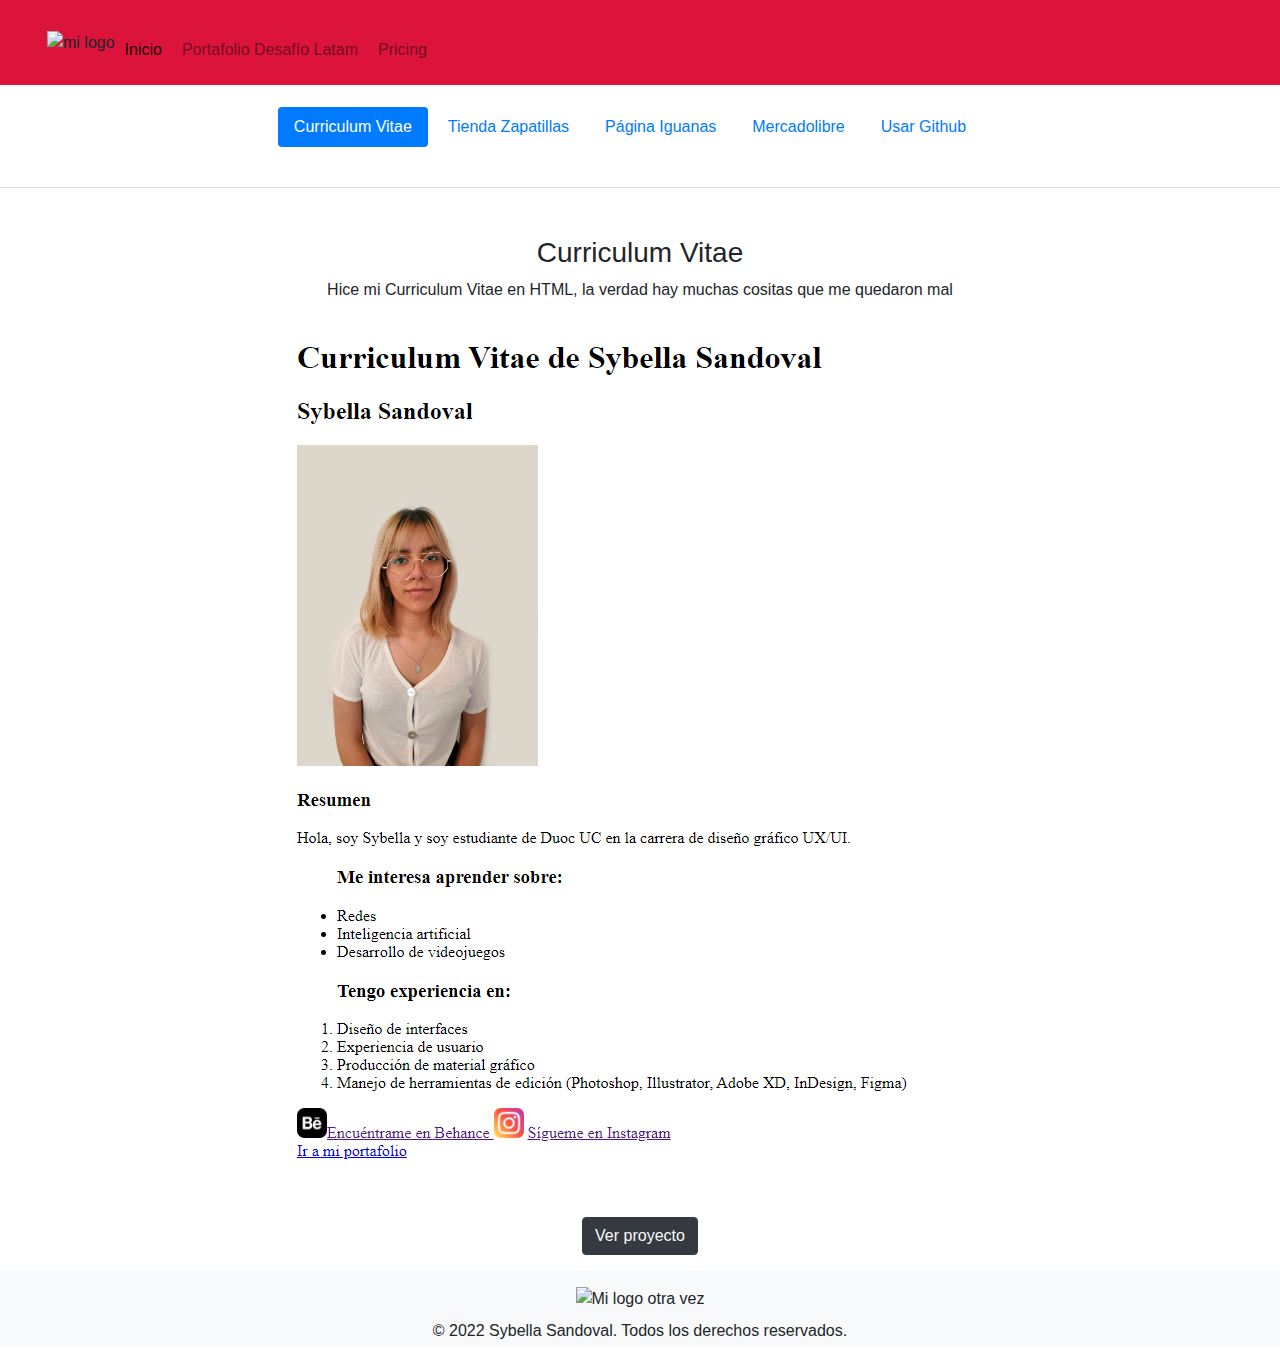
==== index.html @ ed0f919d "Puse los links de los proyectos" ====
<!DOCTYPE html>
<html lang="en">
<head>
    <meta charset="UTF-8">
    <meta http-equiv="X-UA-Compatible" content="IE=edge">
    <meta name="viewport" content="width=device-width, initial-scale=1.0">
    <title>Portafolio Sybella Sandoval</title>
  <link rel="stylesheet" href="css\style.css">
  <link rel="stylesheet" href="https://cdn.jsdelivr.net/npm/bootstrap@4.3.1/dist/css/bootstrap.min.css" integrity="sha384-ggOyR0iXCbMQv3Xipma34MD+dH/1fQ784/j6cY/iJTQUOhcWr7x9JvoRxT2MZw1T" crossorigin="anonymous">
  <script src="https://code.jquery.com/jquery-3.6.1.slim.js" integrity="sha256-tXm+sa1uzsbFnbXt8GJqsgi2Tw+m4BLGDof6eUPjbtk=" crossorigin="anonymous"></script>
  <script src="https://cdn.jsdelivr.net/npm/popper.js@1.14.7/dist/umd/popper.min.js" integrity="sha384-UO2eT0CpHqdSJQ6hJty5KVphtPhzWj9WO1clHTMGa3JDZwrnQq4sF86dIHNDz0W1" crossorigin="anonymous"></script>
  <script src="https://code.jquery.com/jquery-3.3.1.slim.min.js" integrity="sha384-q8i/X+965DzO0rT7abK41JStQIAqVgRVzpbzo5smXKp4YfRvH+8abtTE1Pi6jizo" crossorigin="anonymous"></script>
  <script src="https://cdn.jsdelivr.net/npm/bootstrap@4.3.1/dist/js/bootstrap.min.js" integrity="sha384-JjSmVgyd0p3pXB1rRibZUAYoIIy6OrQ6VrjIEaFf/nJGzIxFDsf4x0xIM+B07jRM" crossorigin="anonymous"></script>

<style>li{padding: 2px 2px;} ul { padding: 20px 20px 5px 20px;}</style>

</head>
<body>

<header class="header">
  <nav class="navbar navbar-expand-lg navbar-light sticky-top" style="background-color: crimson;">
    <div class="container-fluid">
      <a class="navbar-brand" href="#"></a> <img src="assets\img\" alt="mi logo">
      <button class="navbar-toggler" type="button" data-bs-toggle="collapse" data-bs-target="#navbarSupportedContent" aria-controls="navbarSupportedContent" aria-expanded="false" aria-label="Toggle navigation">
        <span class="navbar-toggler-icon"></span>
      </button>
      <div class="collapse navbar-collapse" id="navbarSupportedContent">
        <ul class="navbar-nav ms-auto mb-2 mb-lg-0">
          <li class="nav-item">
            <a class="nav-link active" aria-current="page" href="#">Inicio</a>
          </li>
          <li class="nav-item">
            <a class="nav-link" href="#">Portafolio Desafío Latam</a>

          </li>
          <li class="nav-item">
            <a class="nav-link" href="#">Pricing</a>
            </a>
          </li>
        </ul>
      </div>
    </div>
  </nav>
</header>










    <ul class="nav nav-pills mb-1 justify-content-center" id="mi-tabs">
  
        <li class="nav-item">
          <a class="nav-link active" data-toggle="pill" href="#first" aria-controls="first">Curriculum Vitae</a>
        </li>
        
        <li class="nav-item">
          <a class="nav-link" data-toggle="pill" href="#second" aria-controls="second">Tienda Zapatillas</a>
        </li>

        <li class="nav-item">
            <a class="nav-link" data-toggle="pill" href="#third" aria-controls="third">Página Iguanas</a>
          </li>
        
        <li class="nav-item">
            <a class="nav-link" data-toggle="pill" href="#fourth" aria-controls="fourth">Mercadolibre</a>
          </li>

          <li class="nav-item">
            <a class="nav-link" data-toggle="pill" href="#fifth" aria-controls="fifth">Usar Github</a>
          </li>

      </ul>


    <div class="tab-content">
  
        <div class="tab-pane active" id="first">
          <ul class="nav nav-tabs mb-5">
            <li> <a href="#1" data-toggle="tab"></a> </li>
          </ul> 
            <div class="tab-pane" id="1">

                    <h3 class="text-center">Curriculum Vitae</h3>
                    <div class="tab-description d-flex justify-content-center">
                        <p class="text-center"> Hice mi Curriculum Vitae en HTML, la verdad hay muchas cositas que me quedaron mal</p>
                    </div>
                    <div class="img-tab d-flex justify-content-center">
                        <img src="assets\img\CV.png" class="img-fluid" alt="Curriculum Vitae">
                    </div>
                    <div class="button-tab d-flex justify-content-center">
                        <button class="btn btn-dark my-3">
                            <a href="https://bellybelly21.github.io/Curriculum-Vitae-D1/" class="text-light" target="_blank">Ver proyecto</a>
                        </button>
                    </div>
                </div>
            </div>

            <div class="tab-pane fade" id="second">
                <ul class="nav nav-tabs mb-5">
                  <li> <a href="#2" data-toggle="tab"></a> </li>
                </ul> 
                  <div class="tab-pane" id="2">
      
                          <h3 class="text-center">Tienda Zapatillas</h3>
                          <div class="tab-description d-flex justify-content-center">
                              <p class="text-center"> Hice una tienda de Zapatillas (muy básica) con HTML y CSS</p>
                          </div>
                          <div class="img-tab d-flex justify-content-center">
                              <img src="assets\img\Tienda zapatillas.png" class="img-fluid" alt="Tienda Zapatillas">
                          </div>
                          <div class="button-tab d-flex justify-content-center">
                              <button class="btn btn-dark my-3">
                                  <a href="https://bellybelly21.github.io/Landingpage-D2/" class="text-light" target="_blank">Ver proyecto</a>
                              </button>
                          </div>
                      </div>
                  </div>

                  <div class="tab-pane fade" id="third">
                    <ul class="nav nav-tabs mb-5">
                      <li> <a href="#3" data-toggle="tab"></a> </li>
                    </ul> 
                      <div class="tab-pane" id="3">
          
                              <h3 class="text-center">Página Iguanas</h3>
                              <div class="tab-description d-flex justify-content-center">
                                  <p class="text-center"> Recreé una página de Iguanas desde Adobe XD, usando HTML y CSS</p>
                              </div>
                              <div class="img-tab d-flex justify-content-center">
                                  <img src="link.imagen.png" class="img-fluid" alt="Página Iguanas">
                              </div>
                              <div class="button-tab d-flex justify-content-center">
                                  <button class="btn btn-dark my-3">
                                      <a href="https://bellybelly21.github.io/Pagina-Iguanas-D3/" class="text-light" target="_blank">Ver proyecto</a>
                                  </button>
                              </div>
                          </div>
                      </div>

                      <div class="tab-pane fade" id="fourth">
                        <ul class="nav nav-tabs mb-5">
                          <li> <a href="#4" data-toggle="tab"></a> </li>
                        </ul> 
                          <div class="tab-pane" id="4">
              
                                  <h3 class="text-center">Mercadolibre</h3>
                                  <div class="tab-description d-flex justify-content-center">
                                      <p class="text-center">Recreé la página de Mercadolibre, usando HTML, CSS y Bootstrap</p>
                                  </div>
                                  <div class="img-tab d-flex justify-content-center">
                                      <img src="assets\img\Mercadolibre.png" class="img-fluid" alt="Mercadolibre">
                                  </div>
                                  <div class="button-tab d-flex justify-content-center">
                                      <button class="btn btn-dark my-3">
                                          <a href="https://bellybelly21.github.io/Mercadolibre-D4/" class="text-light" target="_blank">Ver proyecto</a>
                                      </button>
                                  </div>
                              </div>
                          </div>

                          <div class="tab-pane fade" id="fifth">
                            <ul class="nav nav-tabs mb-5">
                              <li> <a href="#5" data-toggle="tab"></a> </li>
                            </ul> 
                              <div class="tab-pane" id="5">
                  
                                      <h3 class="text-center">Usar Github</h3>
                                      <div class="tab-description d-flex justify-content-center">
                                          <p class="text-center">Aprendí a usar Github, hice un fork y 5 commits al proyecto de alguien y edité su proyecto </p>
                                      </div>
                                      <div class="img-tab d-flex justify-content-center">
                                          <img src="link.imagen.png" class="img-fluid" alt="Mercadolibre">
                                      </div>
                                      <div class="button-tab d-flex justify-content-center">
                                          <button class="btn btn-dark my-3">
                                              <a href="https://bellybelly21.github.io/fdsw-github/" class="text-light" target="_blank">Ver proyecto</a>
                                          </button>
                                      </div>
                                  </div>
                              </div>


          </div>
          
        </div>


<div class="container-fluid bg-light text-center mx-auto">
  <div class="row-1">
      <div class="col pt-3">
      <img src="assets\img\logo" alt="Mi logo otra vez" width="120px">
      <p class="pt-2 pb-1">&copy; 2022 Sybella Sandoval. Todos los derechos reservados.</p> 
      </div>
  </div>
</div>

</body>
</html>
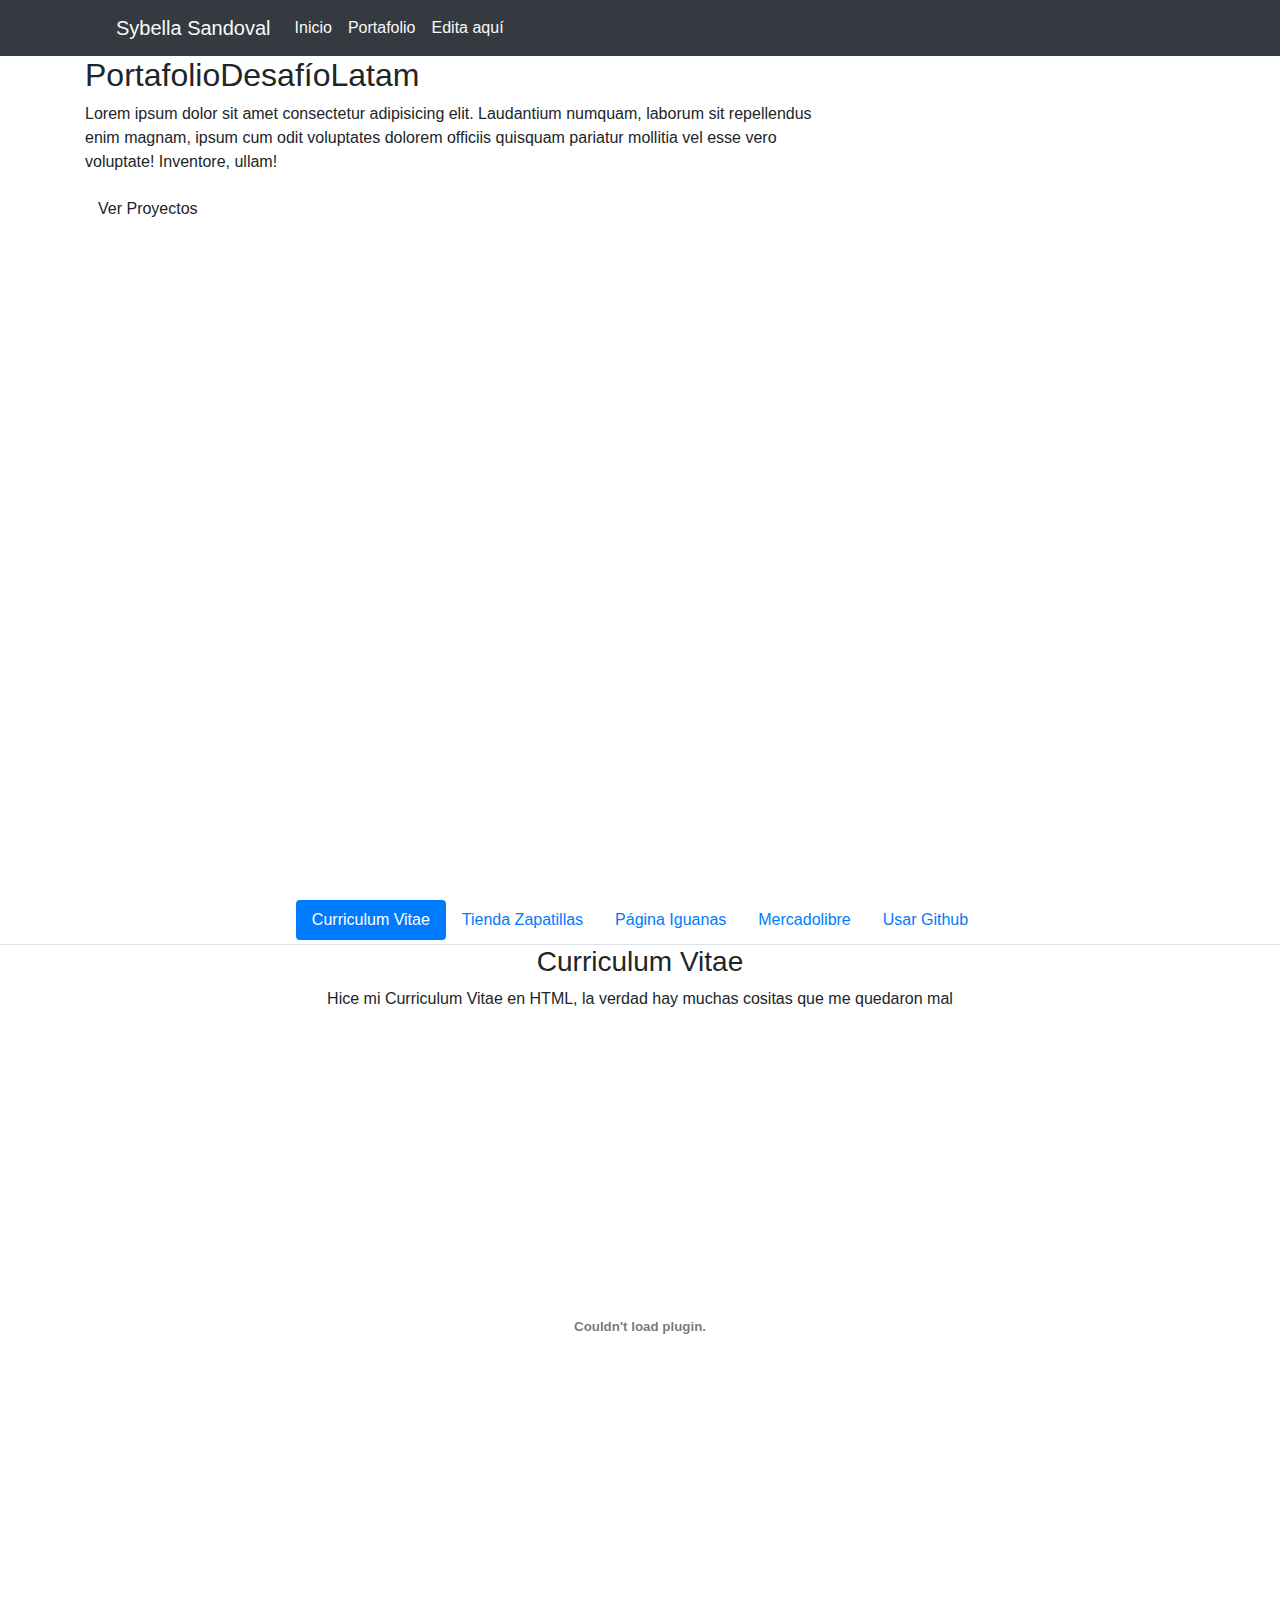
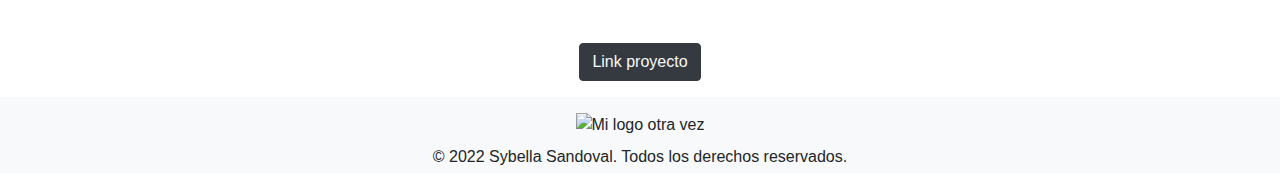
==== commit 1c58a9ea: "Finalmente me toma el style.css" ====
--- a/index.html
+++ b/index.html
@@ -5,46 +5,59 @@
     <meta http-equiv="X-UA-Compatible" content="IE=edge">
     <meta name="viewport" content="width=device-width, initial-scale=1.0">
     <title>Portafolio Sybella Sandoval</title>
-  <link rel="stylesheet" href="css\style.css">
-  <link rel="stylesheet" href="https://cdn.jsdelivr.net/npm/bootstrap@4.3.1/dist/css/bootstrap.min.css" integrity="sha384-ggOyR0iXCbMQv3Xipma34MD+dH/1fQ784/j6cY/iJTQUOhcWr7x9JvoRxT2MZw1T" crossorigin="anonymous">
+  <link rel="stylesheet" href="https://cdn.jsdelivr.net/npm/bootstrap@4.3.1/dist/css/bootstrap.min.css" 
+  integrity="sha384-ggOyR0iXCbMQv3Xipma34MD+dH/1fQ784/j6cY/iJTQUOhcWr7x9JvoRxT2MZw1T" crossorigin="anonymous">
+  <link rel="stylesheet" href="assets\css\style.css">
   <script src="https://code.jquery.com/jquery-3.6.1.slim.js" integrity="sha256-tXm+sa1uzsbFnbXt8GJqsgi2Tw+m4BLGDof6eUPjbtk=" crossorigin="anonymous"></script>
-  <script src="https://cdn.jsdelivr.net/npm/popper.js@1.14.7/dist/umd/popper.min.js" integrity="sha384-UO2eT0CpHqdSJQ6hJty5KVphtPhzWj9WO1clHTMGa3JDZwrnQq4sF86dIHNDz0W1" crossorigin="anonymous"></script>
-  <script src="https://code.jquery.com/jquery-3.3.1.slim.min.js" integrity="sha384-q8i/X+965DzO0rT7abK41JStQIAqVgRVzpbzo5smXKp4YfRvH+8abtTE1Pi6jizo" crossorigin="anonymous"></script>
-  <script src="https://cdn.jsdelivr.net/npm/bootstrap@4.3.1/dist/js/bootstrap.min.js" integrity="sha384-JjSmVgyd0p3pXB1rRibZUAYoIIy6OrQ6VrjIEaFf/nJGzIxFDsf4x0xIM+B07jRM" crossorigin="anonymous"></script>
-
-<style>li{padding: 2px 2px;} ul { padding: 20px 20px 5px 20px;}</style>
 
 </head>
 <body>
 
 <header class="header">
-  <nav class="navbar navbar-expand-lg navbar-light sticky-top" style="background-color: crimson;">
+<div class="bg-dark">
+  <div class="container">
+  <nav class="navbar navbar-expand-lg">
     <div class="container-fluid">
-      <a class="navbar-brand" href="#"></a> <img src="assets\img\" alt="mi logo">
-      <button class="navbar-toggler" type="button" data-bs-toggle="collapse" data-bs-target="#navbarSupportedContent" aria-controls="navbarSupportedContent" aria-expanded="false" aria-label="Toggle navigation">
-        <span class="navbar-toggler-icon"></span>
+      <a class="navbar-brand display-5 text-light" href="#">Sybella Sandoval</a>
+      <button class="navbar-toggler" type="button" data-bs-toggle="collapse" data-bs-target="#navbarSupportedContent" aria-controls="navbarSupportedContent" aria-expanded="true" aria-label="Toggle navigation">
+        <span class="navbar-toggler-icon">
+      <span class="navbar-toggler-icon"><li class="nav-item">
+        <a class="nav-link text-light" href="#portfolio"></a>
+        </li></span>
       </button>
-      <div class="collapse navbar-collapse" id="navbarSupportedContent">
+
+      <div class="navbar-collapse collapse show" id="navbarSupportedContent">
         <ul class="navbar-nav ms-auto mb-2 mb-lg-0">
           <li class="nav-item">
-            <a class="nav-link active" aria-current="page" href="#">Inicio</a>
-          </li>
-          <li class="nav-item">
-            <a class="nav-link" href="#">Portafolio Desafío Latam</a>
-
-          </li>
-          <li class="nav-item">
-            <a class="nav-link" href="#">Pricing</a>
-            </a>
+            <a class="nav-link active text-light" aria-current="page" href="#header">Inicio</a>
+          </li>
+          <li class="nav-item">
+            <a class="nav-link text-light" href="#portafolio">Portafolio</a>
+          </li>
+          <li class="nav-item">
+            <a class="nav-link text-light" href="link para editar.html">Edita aquí</a>
           </li>
         </ul>
       </div>
     </div>
   </nav>
+  </div>
+</div>
+
+<div class="text-header d-flex align-item-center">
+  <div class="container">
+    <div class="row">
+      <div class="col-sm-8">
+        <h2>Portafolio<span><italic>DesafíoLatam</italic></span></h2>
+        <p>Lorem ipsum dolor sit amet consectetur adipisicing elit. Laudantium numquam, laborum sit repellendus enim magnam, ipsum cum odit voluptates dolorem officiis quisquam pariatur mollitia vel esse vero voluptate! Inventore, ullam!</p>
+        <a href="#Portafolio" class="btn btn-yo"> <span>Ver Proyectos</span> </a>
+      </div>
+    </div>
+  </div>
+</div>
+
+
 </header>
-
-
-
 
 
 
@@ -79,117 +92,111 @@
 
     <div class="tab-content">
   
-        <div class="tab-pane active" id="first">
+      <div class="tab-pane active" id="first">
+        <ul class="nav nav-tabs">
+          <li> <a href="#1" data-toggle="tab"></a> </li>
+        </ul> 
+        <div class="tab-pane" id="1">
+
+        <h3 class="text-center">Curriculum Vitae</h3>
+        <div class="tab-description d-flex justify-content-center">
+          <p class="text-center"> Hice mi Curriculum Vitae en HTML, la verdad hay muchas cositas que me quedaron mal</p>
+        </div>
+        <div class="img-tab d-flex justify-content-center">
+          <embed src="assets\pdf\CV Sybella Sandoval.pdf" type="application/pdf" width="70%" height="600px" />
+        </div>
+        <div class="button-tab d-flex justify-content-center">
+          <button class="btn btn-dark my-3">
+            <a href="https://bellybelly21.github.io/Curriculum-Vitae-D1/" class="text-light" target="_blank">Link proyecto</a>
+          </button>
+        </div>
+      </div>
+      </div>
+
+      <div class="tab-pane fade" id="second">
+         <ul class="nav nav-tabs mb-5">
+          <li> <a href="#2" data-toggle="tab"></a> </li>
+          </ul> 
+        <div class="tab-pane" id="2">
+        <h3 class="text-center">Tienda Zapatillas</h3>
+          <div class="tab-description d-flex justify-content-center">
+            <p class="text-center"> Hice una tienda de Zapatillas (muy básica) con HTML y CSS</p>
+          </div>
+        <div class="img-tab d-flex justify-content-center">
+          <embed src="assets\pdf\Landing page.pdf" type="application/pdf" width="70%" height="600px" />
+        </div>
+        <div class="button-tab d-flex justify-content-center">
+          <button class="btn btn-dark my-3">
+          <a href="https://bellybelly21.github.io/Landingpage-D2/" class="text-light" target="_blank">Link proyecto</a>
+          </button>
+        </div>
+        </div>
+      </div>
+
+      <div class="tab-pane fade" id="third">
           <ul class="nav nav-tabs mb-5">
-            <li> <a href="#1" data-toggle="tab"></a> </li>
+            <li> <a href="#3" data-toggle="tab"></a> </li>
           </ul> 
-            <div class="tab-pane" id="1">
-
-                    <h3 class="text-center">Curriculum Vitae</h3>
-                    <div class="tab-description d-flex justify-content-center">
-                        <p class="text-center"> Hice mi Curriculum Vitae en HTML, la verdad hay muchas cositas que me quedaron mal</p>
-                    </div>
-                    <div class="img-tab d-flex justify-content-center">
-                        <img src="assets\img\CV.png" class="img-fluid" alt="Curriculum Vitae">
-                    </div>
-                    <div class="button-tab d-flex justify-content-center">
-                        <button class="btn btn-dark my-3">
-                            <a href="https://bellybelly21.github.io/Curriculum-Vitae-D1/" class="text-light" target="_blank">Ver proyecto</a>
-                        </button>
-                    </div>
-                </div>
-            </div>
-
-            <div class="tab-pane fade" id="second">
-                <ul class="nav nav-tabs mb-5">
-                  <li> <a href="#2" data-toggle="tab"></a> </li>
-                </ul> 
-                  <div class="tab-pane" id="2">
-      
-                          <h3 class="text-center">Tienda Zapatillas</h3>
-                          <div class="tab-description d-flex justify-content-center">
-                              <p class="text-center"> Hice una tienda de Zapatillas (muy básica) con HTML y CSS</p>
-                          </div>
-                          <div class="img-tab d-flex justify-content-center">
-                              <img src="assets\img\Tienda zapatillas.png" class="img-fluid" alt="Tienda Zapatillas">
-                          </div>
-                          <div class="button-tab d-flex justify-content-center">
-                              <button class="btn btn-dark my-3">
-                                  <a href="https://bellybelly21.github.io/Landingpage-D2/" class="text-light" target="_blank">Ver proyecto</a>
-                              </button>
-                          </div>
-                      </div>
-                  </div>
-
-                  <div class="tab-pane fade" id="third">
-                    <ul class="nav nav-tabs mb-5">
-                      <li> <a href="#3" data-toggle="tab"></a> </li>
-                    </ul> 
-                      <div class="tab-pane" id="3">
+          <div class="tab-pane" id="3">
+          <h3 class="text-center">Página Iguanas</h3>
+          <div class="tab-description d-flex justify-content-center">
+            <p class="text-center"> Recreé una página de Iguanas desde Adobe XD, usando HTML y CSS</p>
+          </div>
+          <div class="img-tab d-flex justify-content-center">
+            <embed src="assets\pdf\Iguanas.pdf" type="application/pdf" width="70%" height="600px" />
+          </div>
+          <div class="button-tab d-flex justify-content-center">
+            <button class="btn btn-dark my-3">
+            <a href="https://bellybelly21.github.io/Pagina-Iguanas-D3/" class="text-light" target="_blank">Link proyecto</a>
+            </button>
+          </div>
+          </div>
+      </div>
+
+      <div class="tab-pane fade" id="fourth">
+        <ul class="nav nav-tabs mb-5">
+          <li> <a href="#4" data-toggle="tab"></a> </li>
+        </ul> 
+        <div class="tab-pane" id="4">
+        <h3 class="text-center">Mercadolibre</h3>
+        <div class="tab-description d-flex justify-content-center">
+          <p class="text-center">Recreé la página de Mercadolibre, usando HTML, CSS y Bootstrap</p>
+        </div>
+        <div class="img-tab d-flex justify-content-center">
+          <embed src="assets\pdf\Mercadolibre.pdf" type="application/pdf" width="70%" height="600px" />
+        </div>
+        <div class="button-tab d-flex justify-content-center">
+          <button class="btn btn-dark my-3">
+          <a href="https://bellybelly21.github.io/Mercadolibre-D4/" class="text-light" target="_blank">Link proyecto</a>
+          </button>
+      </div>
+      </div>
+      </div>
+
+      <div class="tab-pane fade" id="fifth">
+        <ul class="nav nav-tabs mb-5">
+          <li> <a href="#5" data-toggle="tab"></a> </li>
+        </ul> 
+      <div class="tab-pane" id="5">
+      <h3 class="text-center">Usar Github</h3>
+      <div class="tab-description d-flex justify-content-center">
+        <p class="text-center">Aprendí a usar Github, hice un fork y 5 commits al proyecto de alguien y edité su proyecto </p>
+      </div>
+      <div class="img-tab d-flex justify-content-center">
+        <embed src="assets\pdf\Github.pdf" type="application/pdf" width="70%" height="600px" />
+      </div>
+      <div class="button-tab d-flex justify-content-center">
+        <button class="btn btn-dark my-3">
+          <a href="https://bellybelly21.github.io/fdsw-github/" class="text-light" target="_blank">Link proyecto</a>
+        </button>
+      </div>
+      </div>
+      </div>
+
+
+     </div>
           
-                              <h3 class="text-center">Página Iguanas</h3>
-                              <div class="tab-description d-flex justify-content-center">
-                                  <p class="text-center"> Recreé una página de Iguanas desde Adobe XD, usando HTML y CSS</p>
-                              </div>
-                              <div class="img-tab d-flex justify-content-center">
-                                  <img src="link.imagen.png" class="img-fluid" alt="Página Iguanas">
-                              </div>
-                              <div class="button-tab d-flex justify-content-center">
-                                  <button class="btn btn-dark my-3">
-                                      <a href="https://bellybelly21.github.io/Pagina-Iguanas-D3/" class="text-light" target="_blank">Ver proyecto</a>
-                                  </button>
-                              </div>
-                          </div>
-                      </div>
-
-                      <div class="tab-pane fade" id="fourth">
-                        <ul class="nav nav-tabs mb-5">
-                          <li> <a href="#4" data-toggle="tab"></a> </li>
-                        </ul> 
-                          <div class="tab-pane" id="4">
-              
-                                  <h3 class="text-center">Mercadolibre</h3>
-                                  <div class="tab-description d-flex justify-content-center">
-                                      <p class="text-center">Recreé la página de Mercadolibre, usando HTML, CSS y Bootstrap</p>
-                                  </div>
-                                  <div class="img-tab d-flex justify-content-center">
-                                      <img src="assets\img\Mercadolibre.png" class="img-fluid" alt="Mercadolibre">
-                                  </div>
-                                  <div class="button-tab d-flex justify-content-center">
-                                      <button class="btn btn-dark my-3">
-                                          <a href="https://bellybelly21.github.io/Mercadolibre-D4/" class="text-light" target="_blank">Ver proyecto</a>
-                                      </button>
-                                  </div>
-                              </div>
-                          </div>
-
-                          <div class="tab-pane fade" id="fifth">
-                            <ul class="nav nav-tabs mb-5">
-                              <li> <a href="#5" data-toggle="tab"></a> </li>
-                            </ul> 
-                              <div class="tab-pane" id="5">
-                  
-                                      <h3 class="text-center">Usar Github</h3>
-                                      <div class="tab-description d-flex justify-content-center">
-                                          <p class="text-center">Aprendí a usar Github, hice un fork y 5 commits al proyecto de alguien y edité su proyecto </p>
-                                      </div>
-                                      <div class="img-tab d-flex justify-content-center">
-                                          <img src="link.imagen.png" class="img-fluid" alt="Mercadolibre">
-                                      </div>
-                                      <div class="button-tab d-flex justify-content-center">
-                                          <button class="btn btn-dark my-3">
-                                              <a href="https://bellybelly21.github.io/fdsw-github/" class="text-light" target="_blank">Ver proyecto</a>
-                                          </button>
-                                      </div>
-                                  </div>
-                              </div>
-
-
-          </div>
-          
-        </div>
-
-
+<footer>
 <div class="container-fluid bg-light text-center mx-auto">
   <div class="row-1">
       <div class="col pt-3">
@@ -198,6 +205,9 @@
       </div>
   </div>
 </div>
-
+</footer>
+
+<script src="https://cdn.jsdelivr.net/npm/@popperjs/core@2.11.6/dist/umd/popper.min.js" integrity="sha384-oBqDVmMz9ATKxIep9tiCxS/Z9fNfEXiDAYTujMAeBAsjFuCZSmKbSSUnQlmh/jp3" crossorigin="anonymous"></script>
+<script src="https://cdn.jsdelivr.net/npm/bootstrap@4.3.1/dist/js/bootstrap.min.js" integrity="sha384-JjSmVgyd0p3pXB1rRibZUAYoIIy6OrQ6VrjIEaFf/nJGzIxFDsf4x0xIM+B07jRM" crossorigin="anonymous"></script>
 </body>
 </html>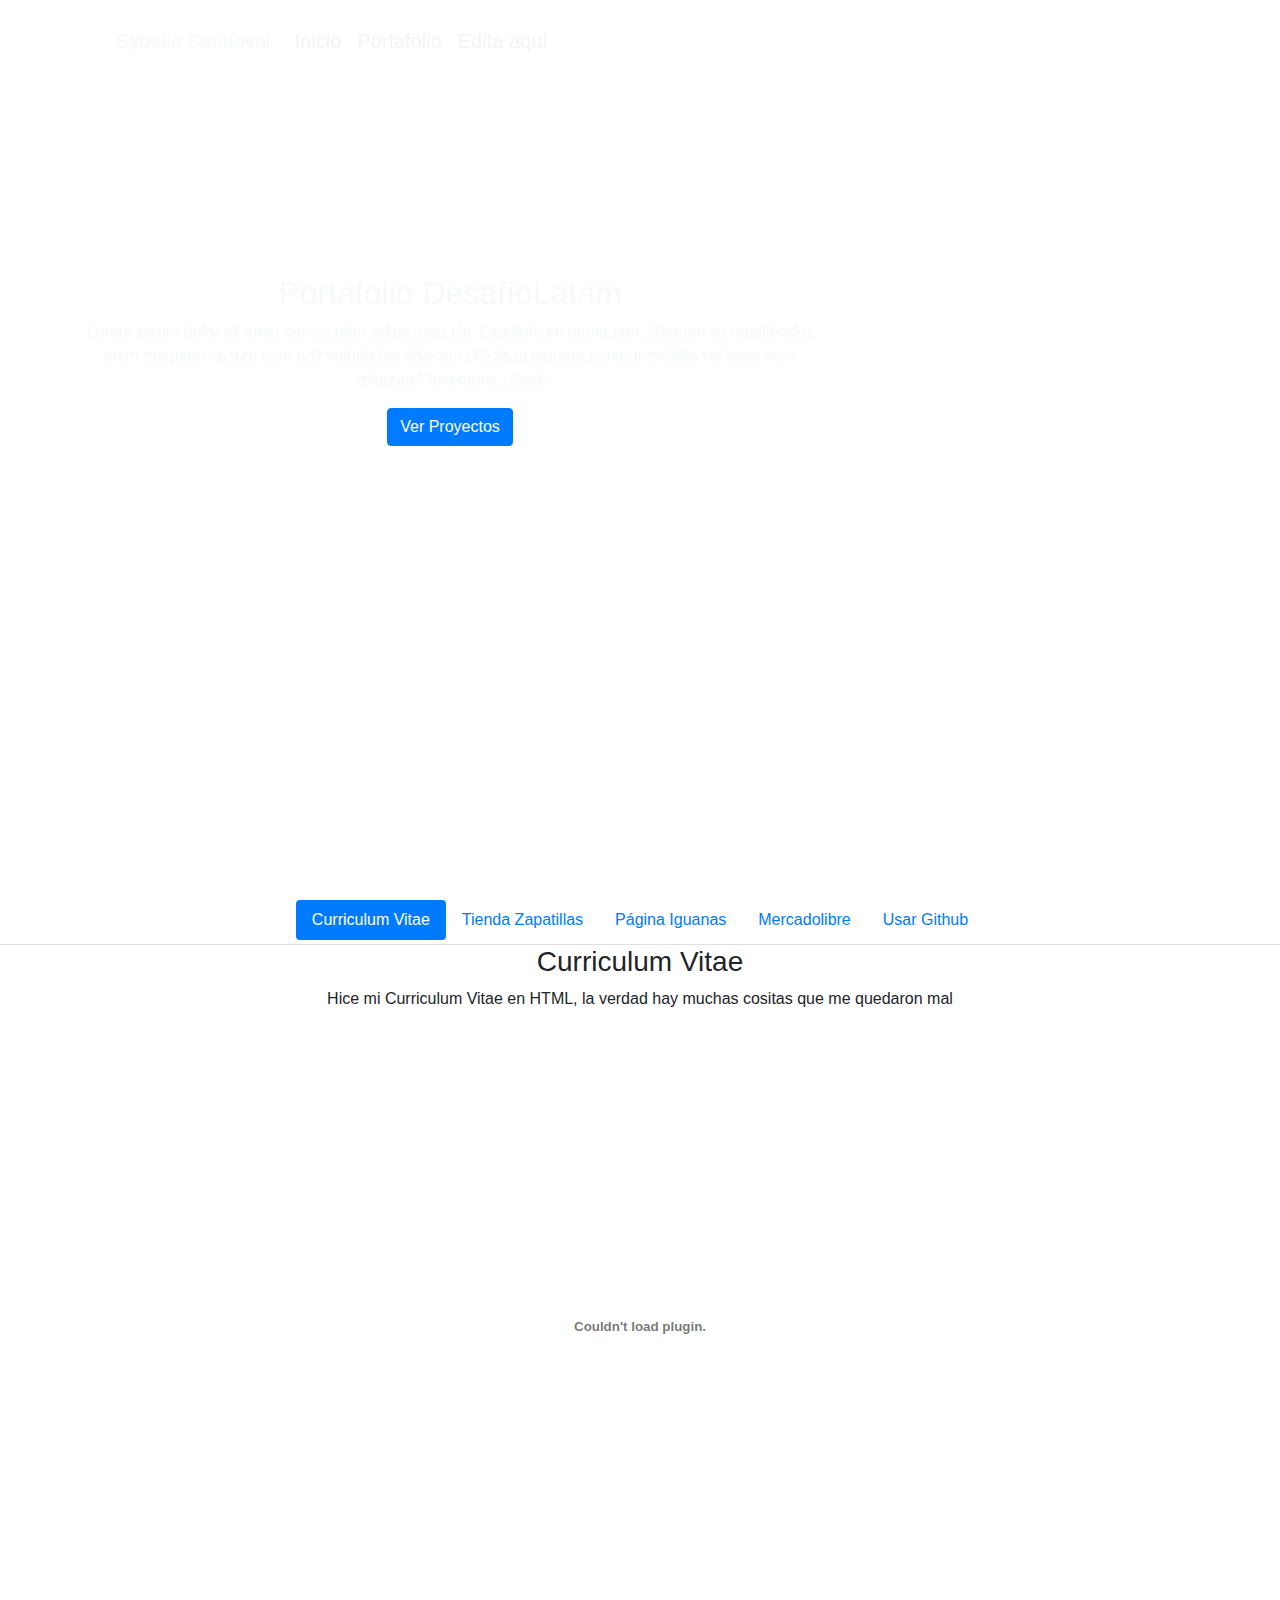
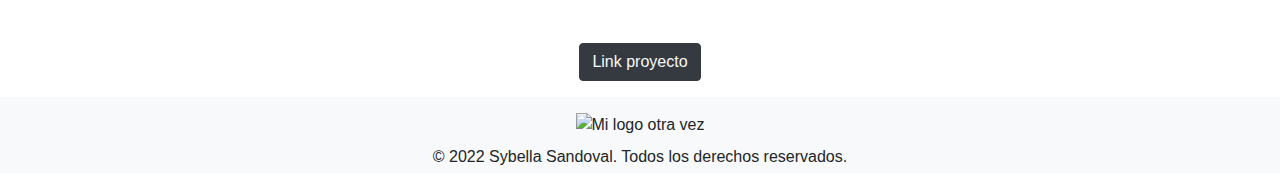
==== commit dacaa23c: "un montón de cambios" ====
--- a/index.html
+++ b/index.html
@@ -5,29 +5,28 @@
     <meta http-equiv="X-UA-Compatible" content="IE=edge">
     <meta name="viewport" content="width=device-width, initial-scale=1.0">
     <title>Portafolio Sybella Sandoval</title>
-  <link rel="stylesheet" href="https://cdn.jsdelivr.net/npm/bootstrap@4.3.1/dist/css/bootstrap.min.css" 
-  integrity="sha384-ggOyR0iXCbMQv3Xipma34MD+dH/1fQ784/j6cY/iJTQUOhcWr7x9JvoRxT2MZw1T" crossorigin="anonymous">
-  <link rel="stylesheet" href="assets\css\style.css">
-  <script src="https://code.jquery.com/jquery-3.6.1.slim.js" integrity="sha256-tXm+sa1uzsbFnbXt8GJqsgi2Tw+m4BLGDof6eUPjbtk=" crossorigin="anonymous"></script>
-
 </head>
+<link rel="stylesheet" href="https://cdn.jsdelivr.net/npm/bootstrap@4.3.1/dist/css/bootstrap.min.css" 
+integrity="sha384-ggOyR0iXCbMQv3Xipma34MD+dH/1fQ784/j6cY/iJTQUOhcWr7x9JvoRxT2MZw1T" crossorigin="anonymous">
+<link rel="stylesheet" href="assets\css\style.css">
+<script src="https://code.jquery.com/jquery-3.6.1.slim.js" integrity="sha256-tXm+sa1uzsbFnbXt8GJqsgi2Tw+m4BLGDof6eUPjbtk=" crossorigin="anonymous"></script>
+<script src="https://cdn.jsdelivr.net/npm/@popperjs/core@2.11.6/dist/umd/popper.min.js" integrity="sha384-oBqDVmMz9ATKxIep9tiCxS/Z9fNfEXiDAYTujMAeBAsjFuCZSmKbSSUnQlmh/jp3" crossorigin="anonymous"></script>
+<script src="https://cdn.jsdelivr.net/npm/bootstrap@4.3.1/dist/js/bootstrap.min.js" integrity="sha384-JjSmVgyd0p3pXB1rRibZUAYoIIy6OrQ6VrjIEaFf/nJGzIxFDsf4x0xIM+B07jRM" crossorigin="anonymous"></script>
 <body>
 
-<header class="header">
-<div class="bg-dark">
+<header class="header ">
+<div class="navbar_style navbar navbar-expand-lg navbar-dark">
   <div class="container">
   <nav class="navbar navbar-expand-lg">
-    <div class="container-fluid">
+    <div class="container-fluid justify-content-center">
       <a class="navbar-brand display-5 text-light" href="#">Sybella Sandoval</a>
-      <button class="navbar-toggler" type="button" data-bs-toggle="collapse" data-bs-target="#navbarSupportedContent" aria-controls="navbarSupportedContent" aria-expanded="true" aria-label="Toggle navigation">
-        <span class="navbar-toggler-icon">
-      <span class="navbar-toggler-icon"><li class="nav-item">
-        <a class="nav-link text-light" href="#portfolio"></a>
-        </li></span>
+      <button class="navbar-toggler" type="button" data-bs-toggle="collapse" data-bs-target="collapsibleNavbar" aria-controls="navbarSupportedContent" aria-expanded="true" aria-label="Toggle navigation">
+        <span class="navbar-toggler-icon my-toggler">
+      </span>
       </button>
 
-      <div class="navbar-collapse collapse show" id="navbarSupportedContent">
-        <ul class="navbar-nav ms-auto mb-2 mb-lg-0">
+      <div class="navbar-collapse collapse show" id="collapsibleNavbar">
+        <ul class="navg navbar-nav">
           <li class="nav-item">
             <a class="nav-link active text-light" aria-current="page" href="#header">Inicio</a>
           </li>
@@ -44,13 +43,13 @@
   </div>
 </div>
 
-<div class="text-header d-flex align-item-center">
-  <div class="container">
-    <div class="row">
-      <div class="col-sm-8">
-        <h2>Portafolio<span><italic>DesafíoLatam</italic></span></h2>
+<div class="text-center text-light display-5 pt-5">
+  <div class="container pt-5">
+    <div class="row pt-5">
+      <div class="col-sm-8 pt-5">
+        <h2>Portafolio <span><italic>DesafíoLatam</italic></span></h2>
         <p>Lorem ipsum dolor sit amet consectetur adipisicing elit. Laudantium numquam, laborum sit repellendus enim magnam, ipsum cum odit voluptates dolorem officiis quisquam pariatur mollitia vel esse vero voluptate! Inventore, ullam!</p>
-        <a href="#Portafolio" class="btn btn-yo"> <span>Ver Proyectos</span> </a>
+        <a href="#Portafolio" class="btn btn-primary"> <span>Ver Proyectos</span> </a>
       </div>
     </div>
   </div>
@@ -64,8 +63,8 @@
 
 
 
-
-    <ul class="nav nav-pills mb-1 justify-content-center" id="mi-tabs">
+<section id="portafolio">
+    <ul class="nav nav-pills mb-1 justify-content-center">
   
         <li class="nav-item">
           <a class="nav-link active" data-toggle="pill" href="#first" aria-controls="first">Curriculum Vitae</a>
@@ -195,6 +194,7 @@
 
 
      </div>
+    </section>
           
 <footer>
 <div class="container-fluid bg-light text-center mx-auto">
@@ -207,7 +207,5 @@
 </div>
 </footer>
 
-<script src="https://cdn.jsdelivr.net/npm/@popperjs/core@2.11.6/dist/umd/popper.min.js" integrity="sha384-oBqDVmMz9ATKxIep9tiCxS/Z9fNfEXiDAYTujMAeBAsjFuCZSmKbSSUnQlmh/jp3" crossorigin="anonymous"></script>
-<script src="https://cdn.jsdelivr.net/npm/bootstrap@4.3.1/dist/js/bootstrap.min.js" integrity="sha384-JjSmVgyd0p3pXB1rRibZUAYoIIy6OrQ6VrjIEaFf/nJGzIxFDsf4x0xIM+B07jRM" crossorigin="anonymous"></script>
 </body>
 </html>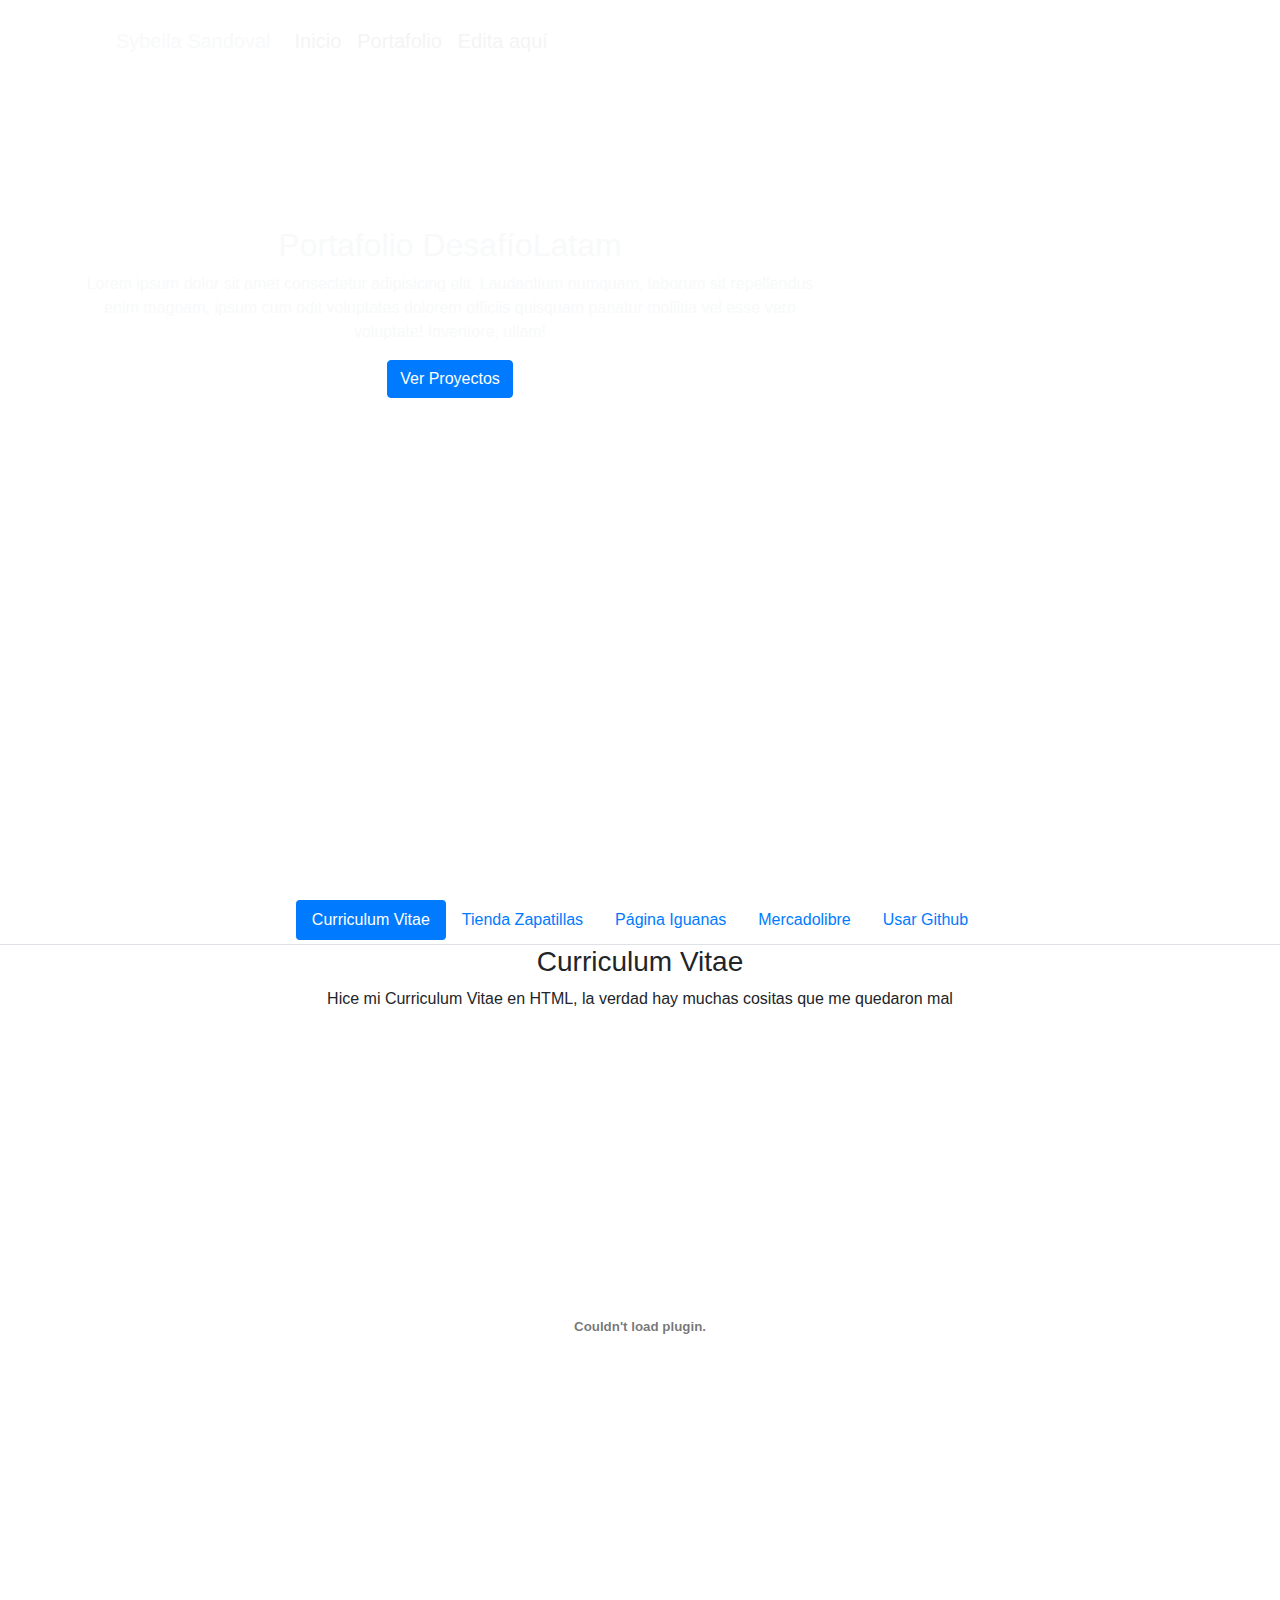
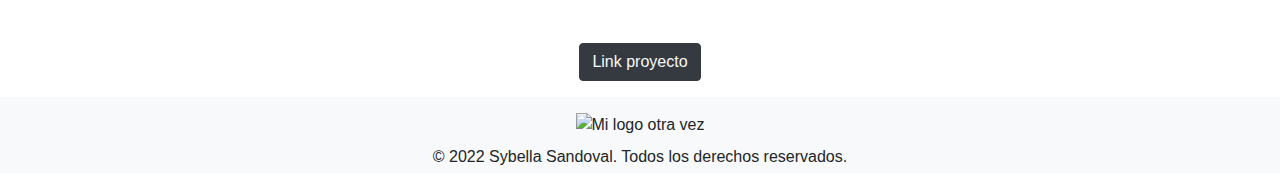
==== commit 210845af: "cosas" ====
--- a/index.html
+++ b/index.html
@@ -14,7 +14,7 @@
 <script src="https://cdn.jsdelivr.net/npm/bootstrap@4.3.1/dist/js/bootstrap.min.js" integrity="sha384-JjSmVgyd0p3pXB1rRibZUAYoIIy6OrQ6VrjIEaFf/nJGzIxFDsf4x0xIM+B07jRM" crossorigin="anonymous"></script>
 <body>
 
-<header class="header ">
+<header class="header">
 <div class="navbar_style navbar navbar-expand-lg navbar-dark">
   <div class="container">
   <nav class="navbar navbar-expand-lg">
@@ -43,13 +43,13 @@
   </div>
 </div>
 
-<div class="text-center text-light display-5 pt-5">
+<div class="text-center text-light">
   <div class="container pt-5">
     <div class="row pt-5">
       <div class="col-sm-8 pt-5">
         <h2>Portafolio <span><italic>DesafíoLatam</italic></span></h2>
         <p>Lorem ipsum dolor sit amet consectetur adipisicing elit. Laudantium numquam, laborum sit repellendus enim magnam, ipsum cum odit voluptates dolorem officiis quisquam pariatur mollitia vel esse vero voluptate! Inventore, ullam!</p>
-        <a href="#Portafolio" class="btn btn-primary"> <span>Ver Proyectos</span> </a>
+        <a href="#portafolio" class="btn btn-primary"> <span>Ver Proyectos</span> </a>
       </div>
     </div>
   </div>
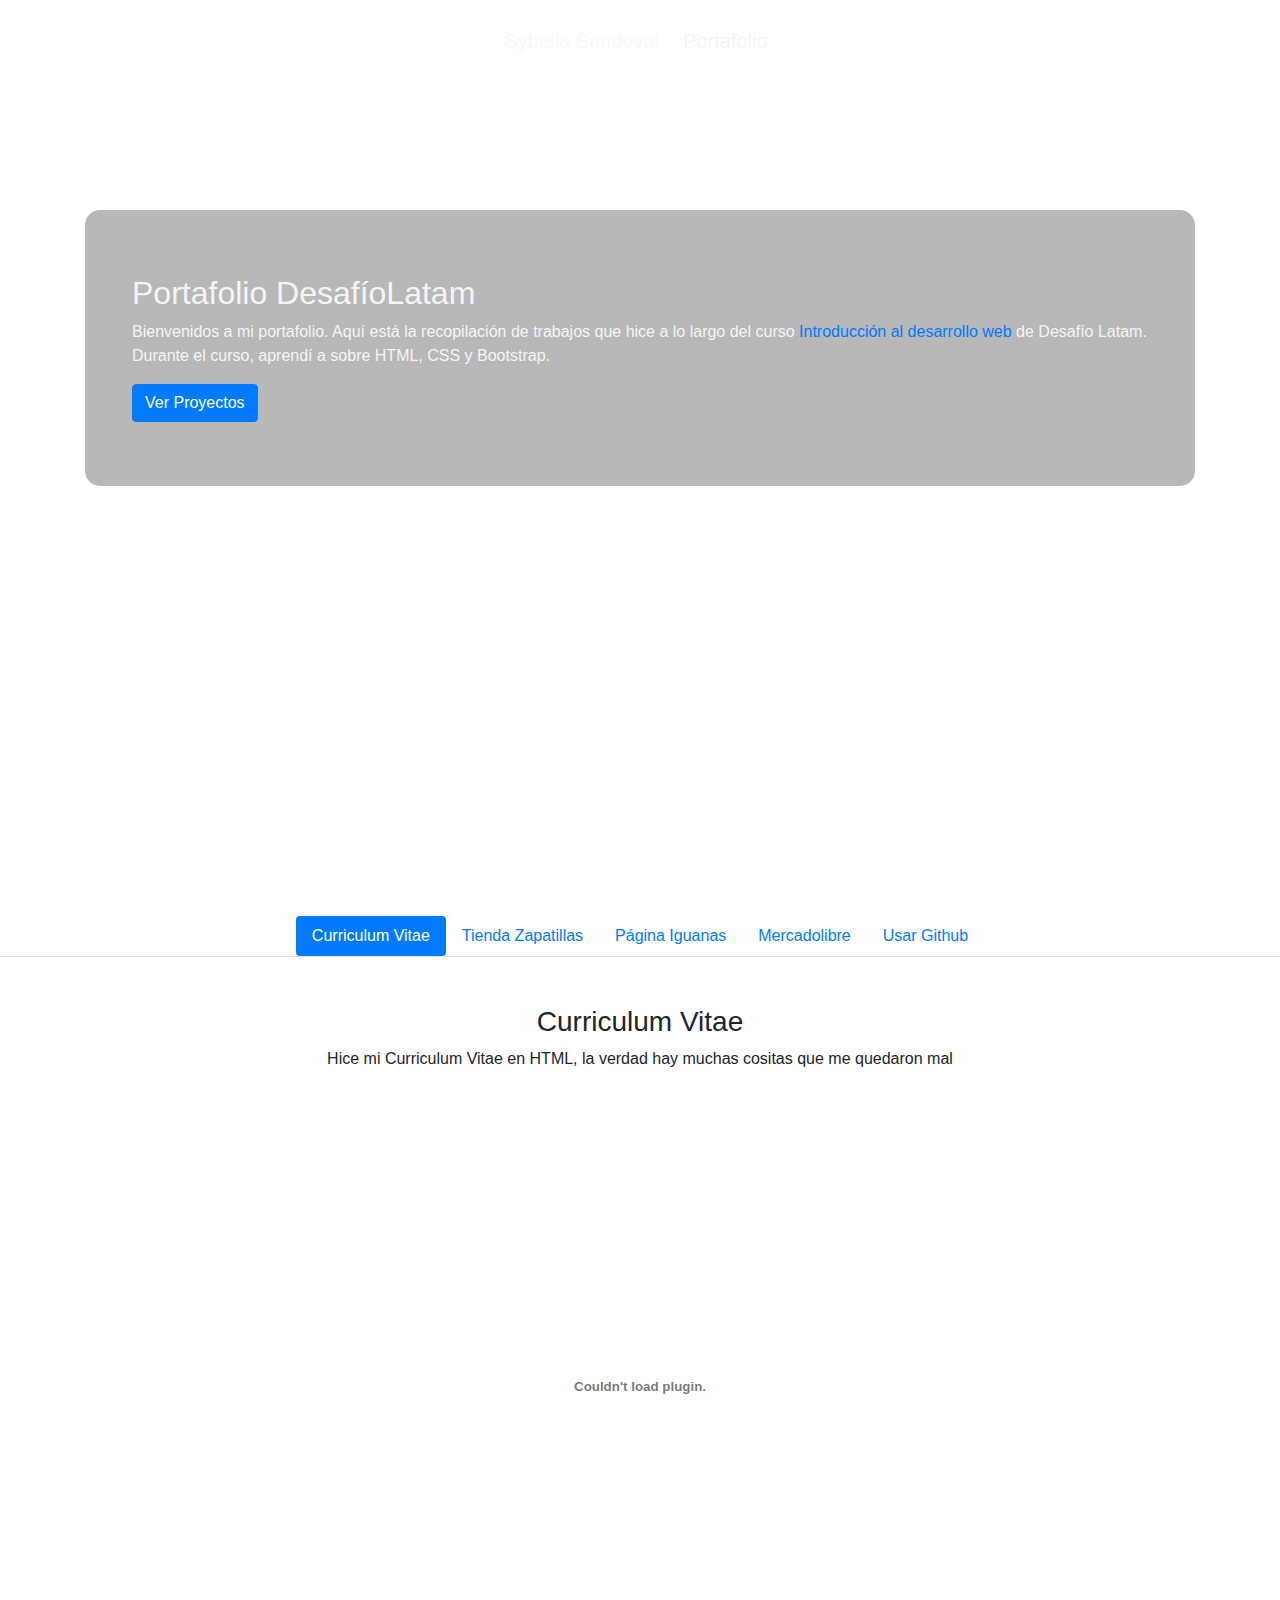
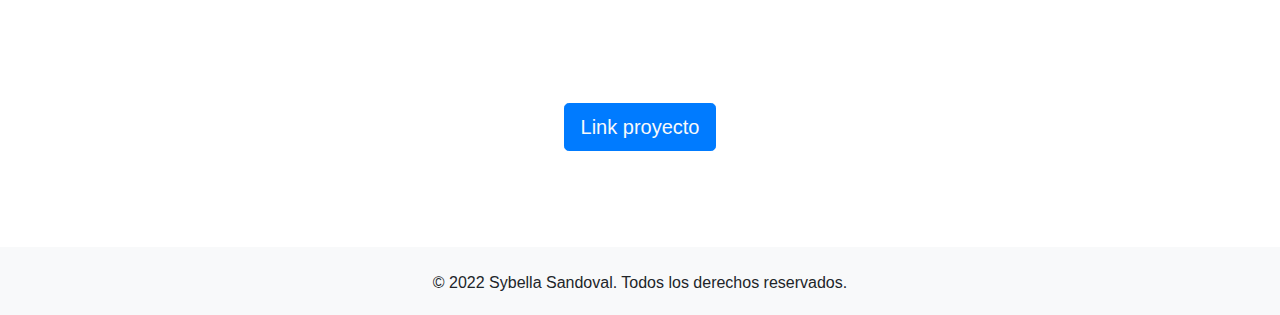
==== commit 5405893b: "Muchos cambios" ====
--- a/index.html
+++ b/index.html
@@ -14,9 +14,9 @@
 <script src="https://cdn.jsdelivr.net/npm/bootstrap@4.3.1/dist/js/bootstrap.min.js" integrity="sha384-JjSmVgyd0p3pXB1rRibZUAYoIIy6OrQ6VrjIEaFf/nJGzIxFDsf4x0xIM+B07jRM" crossorigin="anonymous"></script>
 <body>
 
-<header class="header">
+<header class="header justify-content-center">
 <div class="navbar_style navbar navbar-expand-lg navbar-dark">
-  <div class="container">
+  <div class="container justify-content-center">
   <nav class="navbar navbar-expand-lg">
     <div class="container-fluid justify-content-center">
       <a class="navbar-brand display-5 text-light" href="#">Sybella Sandoval</a>
@@ -28,13 +28,7 @@
       <div class="navbar-collapse collapse show" id="collapsibleNavbar">
         <ul class="navg navbar-nav">
           <li class="nav-item">
-            <a class="nav-link active text-light" aria-current="page" href="#header">Inicio</a>
-          </li>
-          <li class="nav-item">
             <a class="nav-link text-light" href="#portafolio">Portafolio</a>
-          </li>
-          <li class="nav-item">
-            <a class="nav-link text-light" href="link para editar.html">Edita aquí</a>
           </li>
         </ul>
       </div>
@@ -43,17 +37,19 @@
   </div>
 </div>
 
-<div class="text-center text-light">
-  <div class="container pt-5">
-    <div class="row pt-5">
-      <div class="col-sm-8 pt-5">
+<div class="main-container">
+<div class="index-intro">
+  <div class="container">
+    <div class="jumbotron" style="background-color: #1c1c1c50; border-radius: 15px;">
+      <div class="col">
         <h2>Portafolio <span><italic>DesafíoLatam</italic></span></h2>
-        <p>Lorem ipsum dolor sit amet consectetur adipisicing elit. Laudantium numquam, laborum sit repellendus enim magnam, ipsum cum odit voluptates dolorem officiis quisquam pariatur mollitia vel esse vero voluptate! Inventore, ullam!</p>
-        <a href="#portafolio" class="btn btn-primary"> <span>Ver Proyectos</span> </a>
+        <p>Bienvenidos a mi portafolio. Aquí está la recopilación de trabajos que hice a lo largo del curso <a href="https://desafiolatam.com/introduccion-desarrollo-web/">Introducción al desarrollo web</a> de Desafío Latam. Durante el curso, aprendí a sobre HTML, CSS y Bootstrap. </p>
+        <a class="btn btn-primary" href="#portafolio">Ver Proyectos </a>
       </div>
     </div>
   </div>
 </div>
+</div>
 
 
 </header>
@@ -64,7 +60,7 @@
 
 
 <section id="portafolio">
-    <ul class="nav nav-pills mb-1 justify-content-center">
+    <ul class="nav nav-pills mt-3 justify-content-center">
   
         <li class="nav-item">
           <a class="nav-link active" data-toggle="pill" href="#first" aria-controls="first">Curriculum Vitae</a>
@@ -92,11 +88,10 @@
     <div class="tab-content">
   
       <div class="tab-pane active" id="first">
-        <ul class="nav nav-tabs">
+        <ul class="nav nav-tabs mb-5">
           <li> <a href="#1" data-toggle="tab"></a> </li>
         </ul> 
         <div class="tab-pane" id="1">
-
         <h3 class="text-center">Curriculum Vitae</h3>
         <div class="tab-description d-flex justify-content-center">
           <p class="text-center"> Hice mi Curriculum Vitae en HTML, la verdad hay muchas cositas que me quedaron mal</p>
@@ -105,7 +100,7 @@
           <embed src="assets\pdf\CV Sybella Sandoval.pdf" type="application/pdf" width="70%" height="600px" />
         </div>
         <div class="button-tab d-flex justify-content-center">
-          <button class="btn btn-dark my-3">
+          <button class="btn btn-primary btn-lg mt-3 mb-5">
             <a href="https://bellybelly21.github.io/Curriculum-Vitae-D1/" class="text-light" target="_blank">Link proyecto</a>
           </button>
         </div>
@@ -125,7 +120,7 @@
           <embed src="assets\pdf\Landing page.pdf" type="application/pdf" width="70%" height="600px" />
         </div>
         <div class="button-tab d-flex justify-content-center">
-          <button class="btn btn-dark my-3">
+          <button class="btn btn-primary btn-lg mt-3 mb-5">
           <a href="https://bellybelly21.github.io/Landingpage-D2/" class="text-light" target="_blank">Link proyecto</a>
           </button>
         </div>
@@ -145,7 +140,7 @@
             <embed src="assets\pdf\Iguanas.pdf" type="application/pdf" width="70%" height="600px" />
           </div>
           <div class="button-tab d-flex justify-content-center">
-            <button class="btn btn-dark my-3">
+            <button class="btn btn-primary btn-lg mt-3 mb-5">
             <a href="https://bellybelly21.github.io/Pagina-Iguanas-D3/" class="text-light" target="_blank">Link proyecto</a>
             </button>
           </div>
@@ -165,7 +160,7 @@
           <embed src="assets\pdf\Mercadolibre.pdf" type="application/pdf" width="70%" height="600px" />
         </div>
         <div class="button-tab d-flex justify-content-center">
-          <button class="btn btn-dark my-3">
+          <button class="btn btn-primary btn-lg mt-3 mb-5">
           <a href="https://bellybelly21.github.io/Mercadolibre-D4/" class="text-light" target="_blank">Link proyecto</a>
           </button>
       </div>
@@ -185,7 +180,7 @@
         <embed src="assets\pdf\Github.pdf" type="application/pdf" width="70%" height="600px" />
       </div>
       <div class="button-tab d-flex justify-content-center">
-        <button class="btn btn-dark my-3">
+        <button class="btn btn-primary btn-lg mt-3 mb-5">
           <a href="https://bellybelly21.github.io/fdsw-github/" class="text-light" target="_blank">Link proyecto</a>
         </button>
       </div>
@@ -196,11 +191,10 @@
      </div>
     </section>
           
-<footer>
-<div class="container-fluid bg-light text-center mx-auto">
-  <div class="row-1">
+<footer class="mt-5">
+<div class="container-fluid bg-light text-center">
+  <div class="row">
       <div class="col pt-3">
-      <img src="assets\img\logo" alt="Mi logo otra vez" width="120px">
       <p class="pt-2 pb-1">&copy; 2022 Sybella Sandoval. Todos los derechos reservados.</p> 
       </div>
   </div>
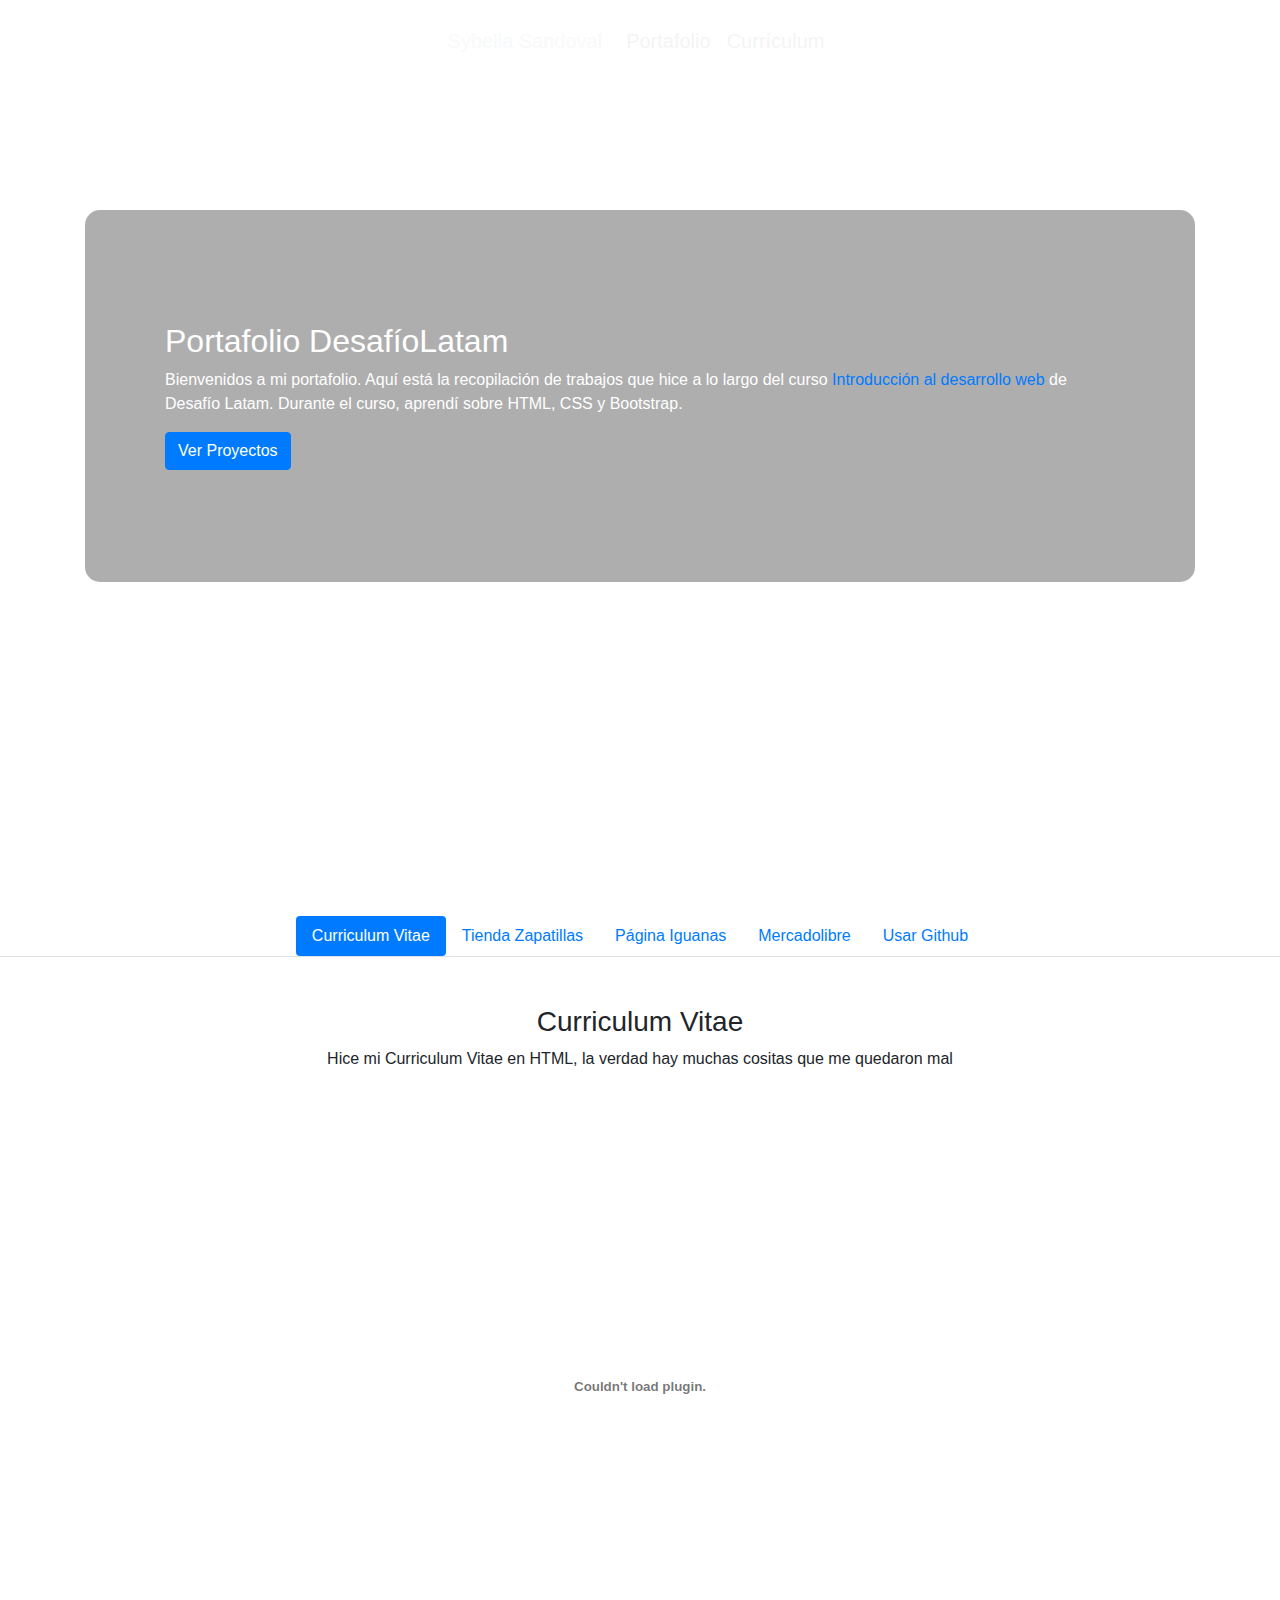
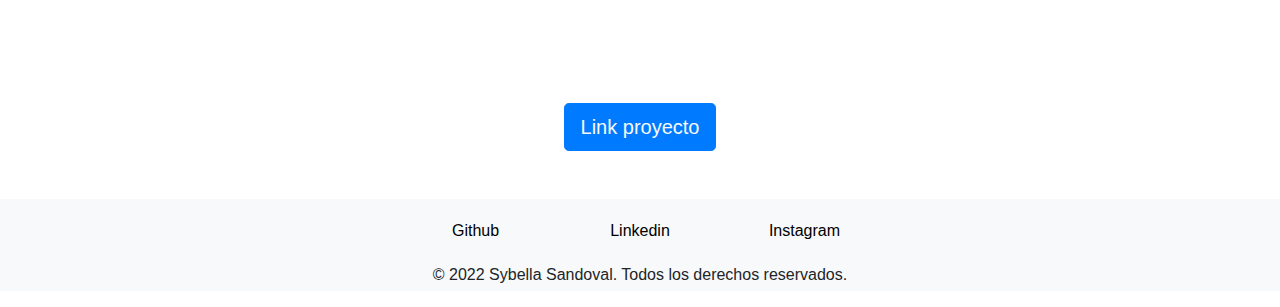
==== commit 213efa20: "iconos fontawesome" ====
--- a/index.html
+++ b/index.html
@@ -12,6 +12,7 @@
 <script src="https://code.jquery.com/jquery-3.6.1.slim.js" integrity="sha256-tXm+sa1uzsbFnbXt8GJqsgi2Tw+m4BLGDof6eUPjbtk=" crossorigin="anonymous"></script>
 <script src="https://cdn.jsdelivr.net/npm/@popperjs/core@2.11.6/dist/umd/popper.min.js" integrity="sha384-oBqDVmMz9ATKxIep9tiCxS/Z9fNfEXiDAYTujMAeBAsjFuCZSmKbSSUnQlmh/jp3" crossorigin="anonymous"></script>
 <script src="https://cdn.jsdelivr.net/npm/bootstrap@4.3.1/dist/js/bootstrap.min.js" integrity="sha384-JjSmVgyd0p3pXB1rRibZUAYoIIy6OrQ6VrjIEaFf/nJGzIxFDsf4x0xIM+B07jRM" crossorigin="anonymous"></script>
+
 <body>
 
 <header class="header justify-content-center">
@@ -30,6 +31,9 @@
           <li class="nav-item">
             <a class="nav-link text-light" href="#portafolio">Portafolio</a>
           </li>
+          <li class="nav-item">
+            <a class="nav-link text-light" href="#curriculum.html">Currículum</a>
+          </li>
         </ul>
       </div>
     </div>
@@ -40,18 +44,16 @@
 <div class="main-container">
 <div class="index-intro">
   <div class="container">
-    <div class="jumbotron" style="background-color: #1c1c1c50; border-radius: 15px;">
-      <div class="col">
-        <h2>Portafolio <span><italic>DesafíoLatam</italic></span></h2>
-        <p>Bienvenidos a mi portafolio. Aquí está la recopilación de trabajos que hice a lo largo del curso <a href="https://desafiolatam.com/introduccion-desarrollo-web/">Introducción al desarrollo web</a> de Desafío Latam. Durante el curso, aprendí a sobre HTML, CSS y Bootstrap. </p>
-        <a class="btn btn-primary" href="#portafolio">Ver Proyectos </a>
-      </div>
+    <div class="jumbotron" style="background-color: #1c1c1c5b; border-radius: 15px;">
+      <div class="col p-5 text-white rounded-4">
+      <h2>Portafolio <span><italic>DesafíoLatam</italic></span></h2>
+      <p>Bienvenidos a mi portafolio. Aquí está la recopilación de trabajos que hice a lo largo del curso <a href="https://desafiolatam.com/introduccion-desarrollo-web/">Introducción al desarrollo web</a> de Desafío Latam. Durante el curso, aprendí sobre HTML, CSS y Bootstrap. </p>
+      <a class="btn btn-primary" href="#portafolio">Ver Proyectos </a>
+    </div>
+    </div>
     </div>
   </div>
 </div>
-</div>
-
-
 </header>
 
 
@@ -190,12 +192,31 @@
 
      </div>
     </section>
-          
-<footer class="mt-5">
+        
+
+
+
+
+
+<footer class="footer justify-content-center">
 <div class="container-fluid bg-light text-center">
-  <div class="row">
+  <div class="row-2">
+    <div class="col">
+      <a href="https://github.com/bellybelly21" class="icon-block" target="_blank">
+      <i class="fa fa-github fa-2x"></i>
+      <span>Github</span>
+      </a>
+      <a href="https://www.linkedin.com/in/sybellasandoval/" class="icon-block" target="_blank">
+        <i class="fa fa-linkedin fa-2x"></i>
+        <span>Linkedin</span>
+      </a>
+    <a href="https://www.instagram.com/belly.swain11/" class="icon-block" target="_blank">
+    <i  class="fa fa-instagram fa-2x"></i>
+    <span>Instagram</span>
+    </a>
+    </div>
       <div class="col pt-3">
-      <p class="pt-2 pb-1">&copy; 2022 Sybella Sandoval. Todos los derechos reservados.</p> 
+      <p class="pt-1 pb-1">&copy; 2022 Sybella Sandoval. Todos los derechos reservados.</p> 
       </div>
   </div>
 </div>
